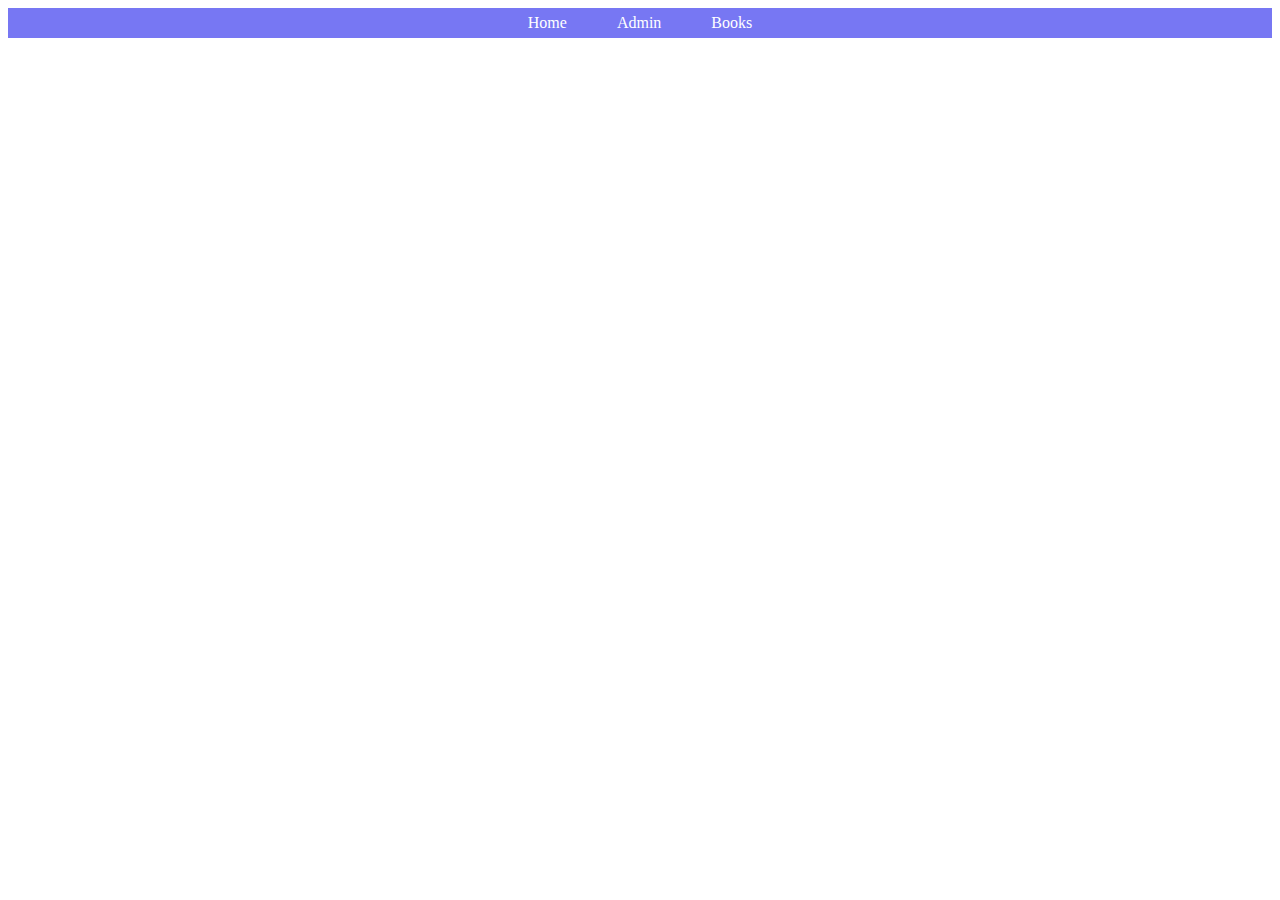
==== index.html @ 8aa0c6f0 "navbar created" ====
<!DOCTYPE html>
<html lang="en">
<head>
    <meta charset="UTF-8">
    <meta name="viewport" content="width=device-width, initial-scale=1.0">
    <title>Document</title>
    <link rel="stylesheet" href="styles/styles.css">
</head>
<body>
    <nav id="nav">
         <a href="index.html">Home</a>
         <a href="admin.html">Admin</a>
         <a href="books.html">Books</a>
    </nav>
</body>
</html>
---- styles/styles.css ----
#nav{
    display: flex;
    justify-content: center;
    align-items: center;
    width: 100%;
    margin: auto;
    background-color: rgb(119, 119, 243);
    height: 30px;
    gap: 50px;
}
a{
    color: white;
    text-decoration: none;
}
a:hover{
    color: aqua;
}
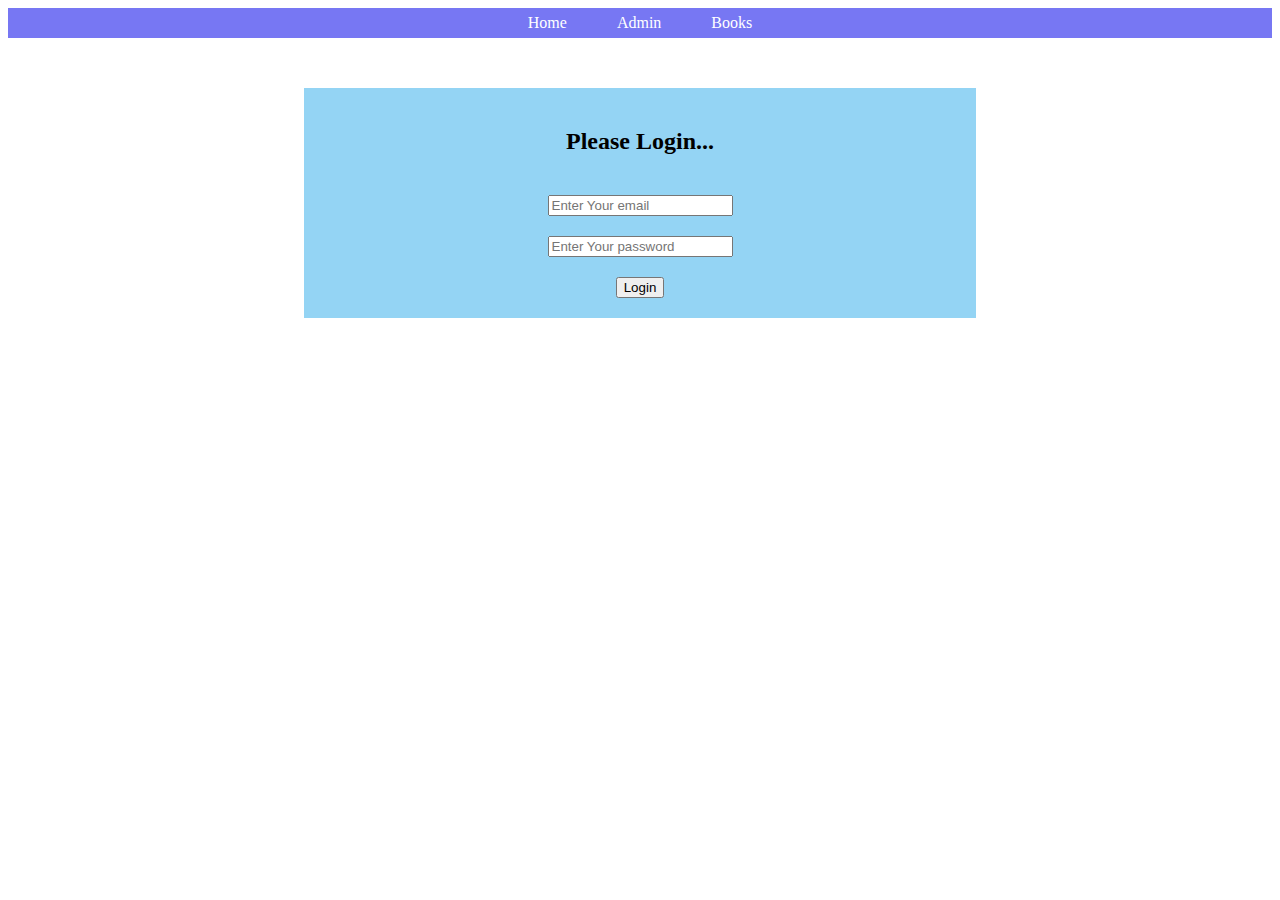
==== commit b42f79e4: "login page is created" ====
--- a/index.html
+++ b/index.html
@@ -5,6 +5,7 @@
     <meta name="viewport" content="width=device-width, initial-scale=1.0">
     <title>Document</title>
     <link rel="stylesheet" href="styles/styles.css">
+    <link rel="stylesheet" href="styles/index.css">
 </head>
 <body>
     <nav id="nav">
@@ -12,5 +13,14 @@
          <a href="admin.html">Admin</a>
          <a href="books.html">Books</a>
     </nav>
+    <div>
+        <form id="form">
+            <h2>Please Login...</h2>
+            <input type="email" placeholder="Enter Your email">
+            <input type="password" placeholder="Enter Your password">
+            <input type="submit" value="Login">
+        </form>
+    </div>
 </body>
+<script src="./scripts/index.js"></script>
 </html>--- a/styles/index.css
+++ b/styles/index.css
@@ -0,0 +1,12 @@
+form{
+    display: flex;
+    flex-direction: column;
+    align-items: center;
+    justify-content: center;
+    gap: 20px;
+    width: 50%;
+    margin: auto;
+    padding: 20px;
+    background-color: rgb(148, 212, 244);
+    margin-top: 50px;
+}